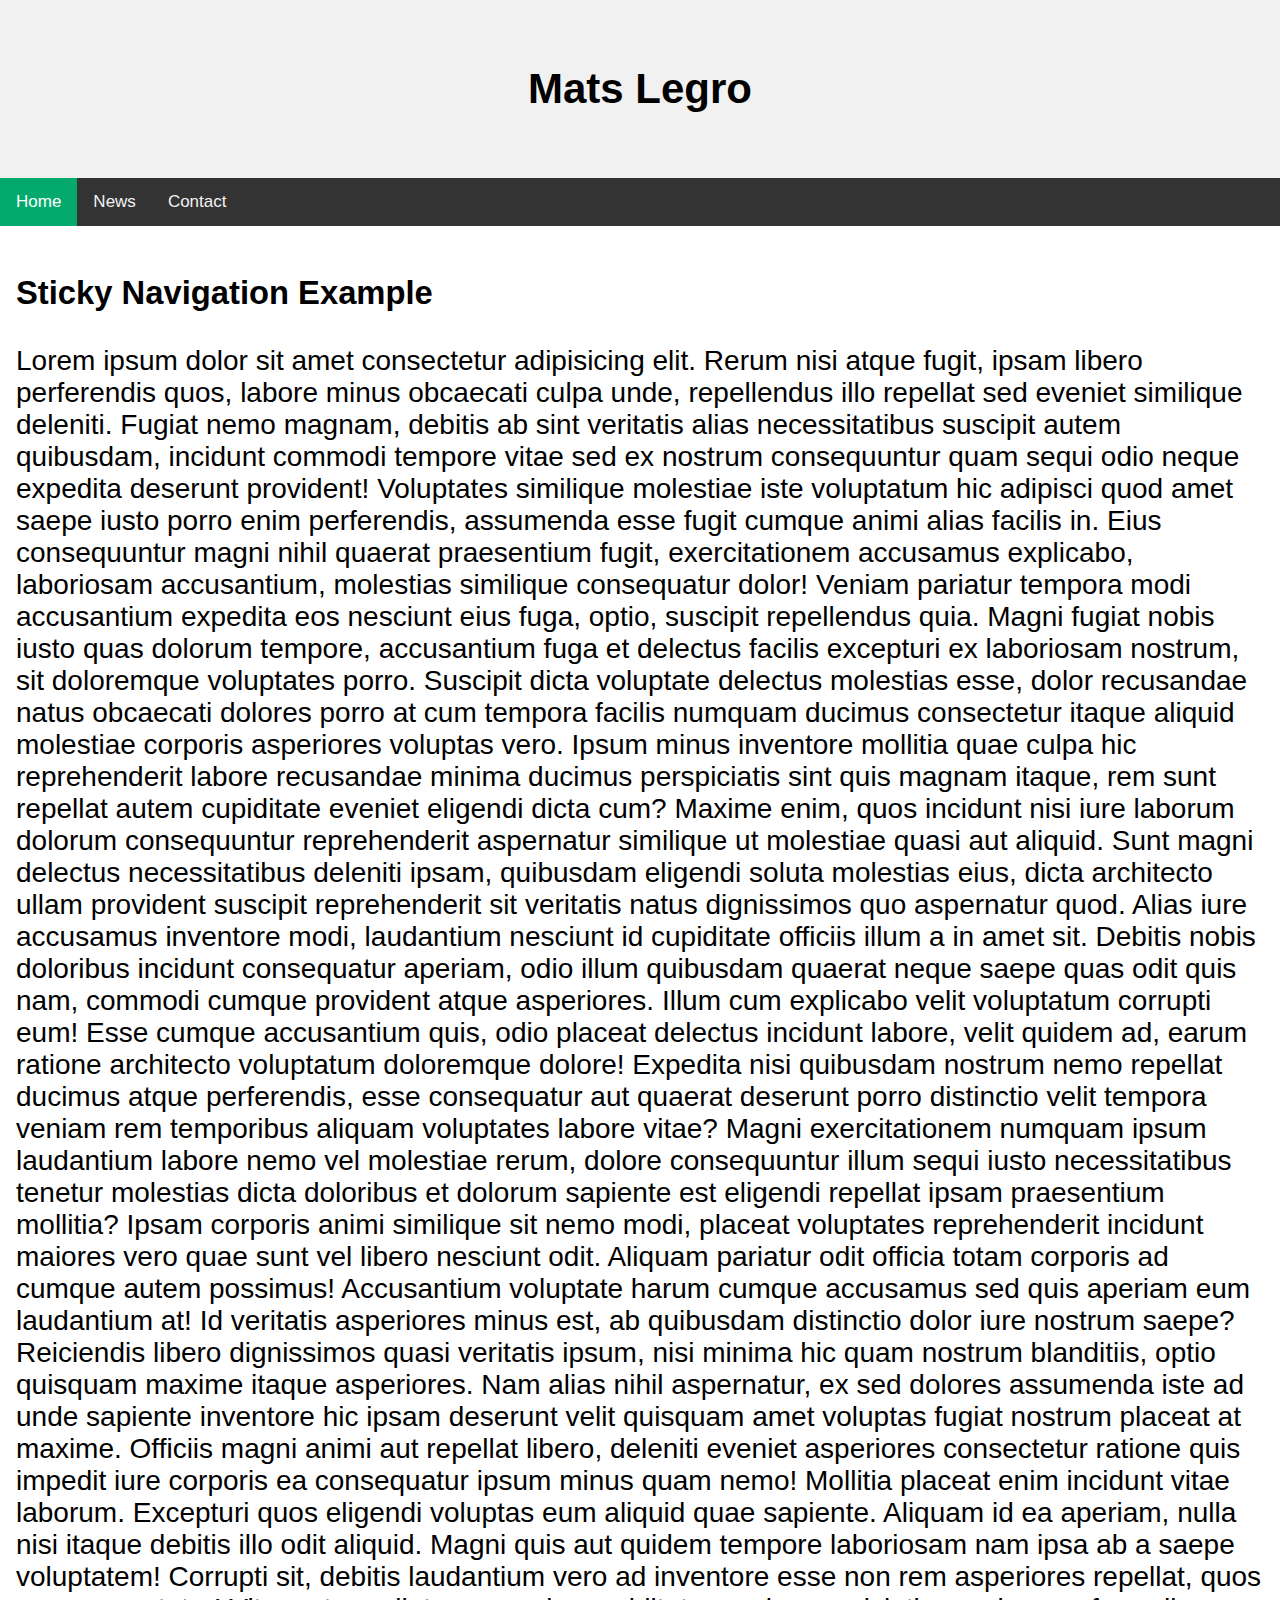
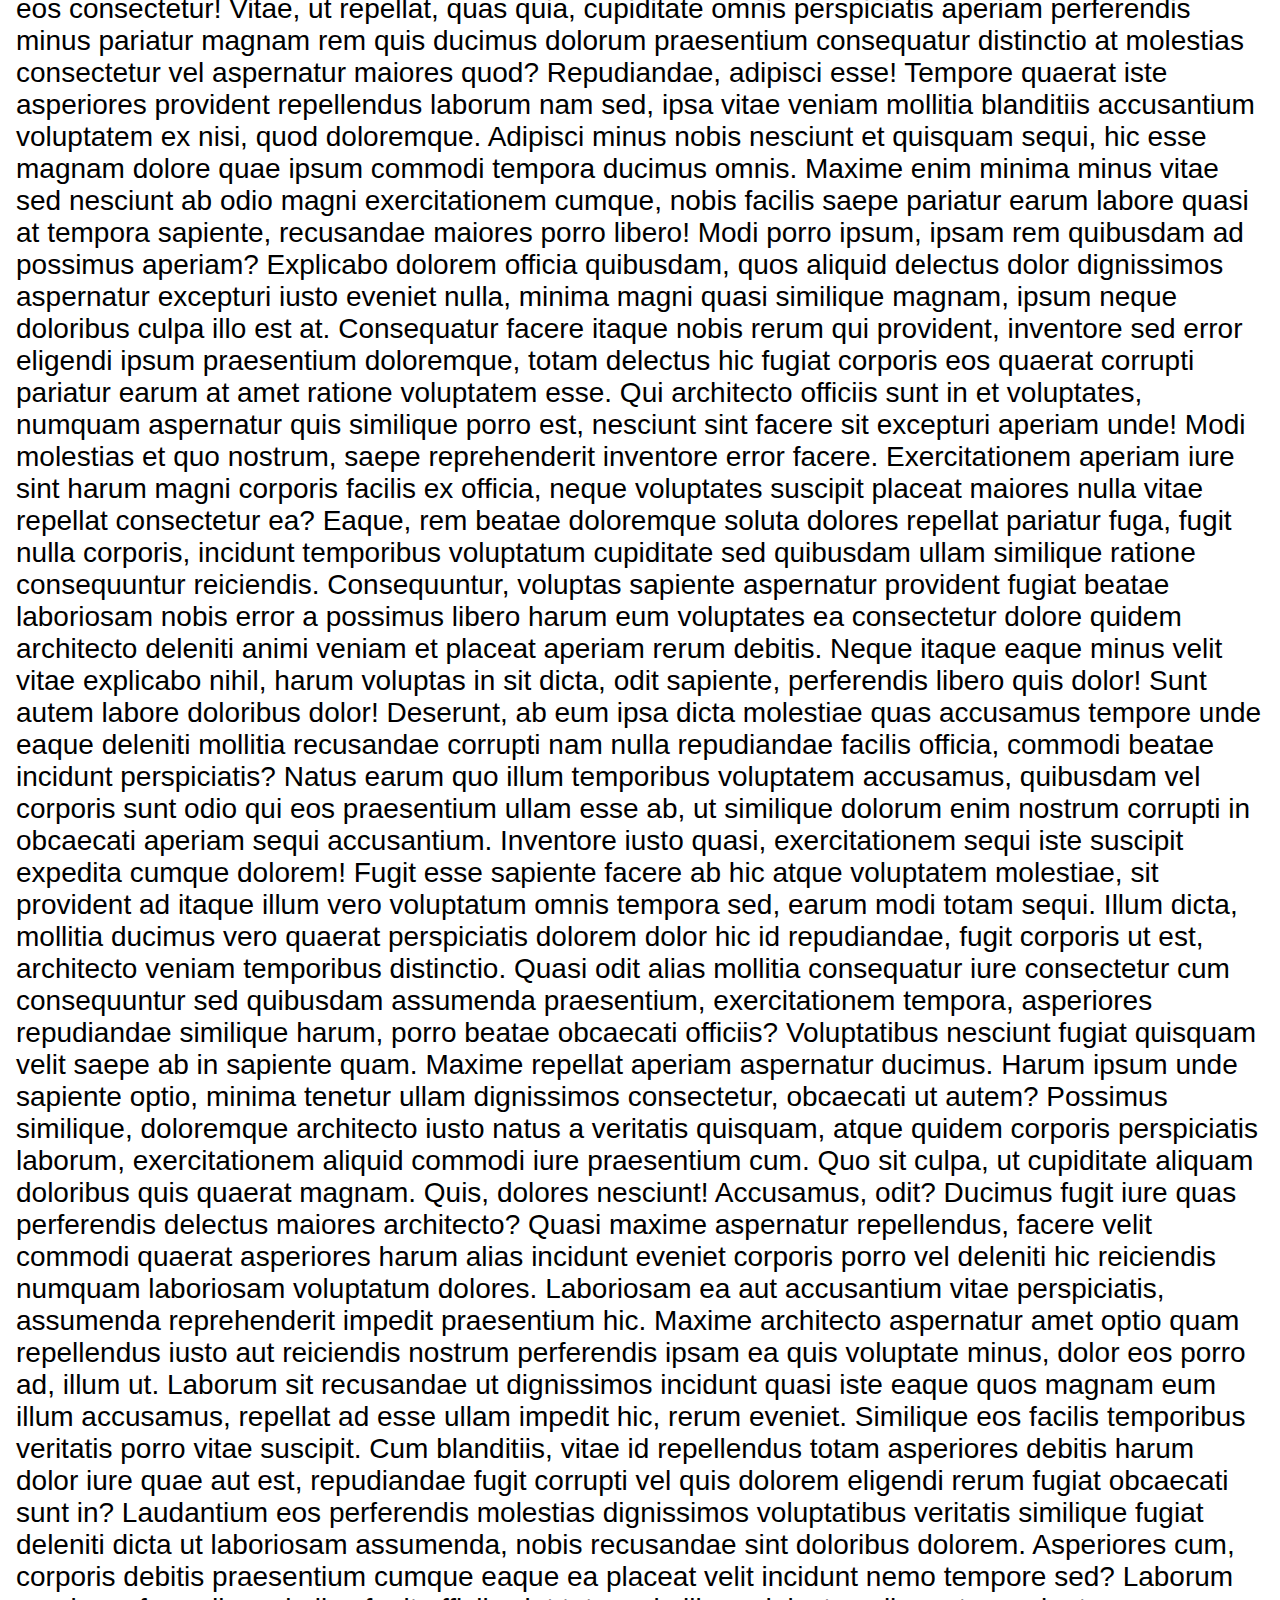
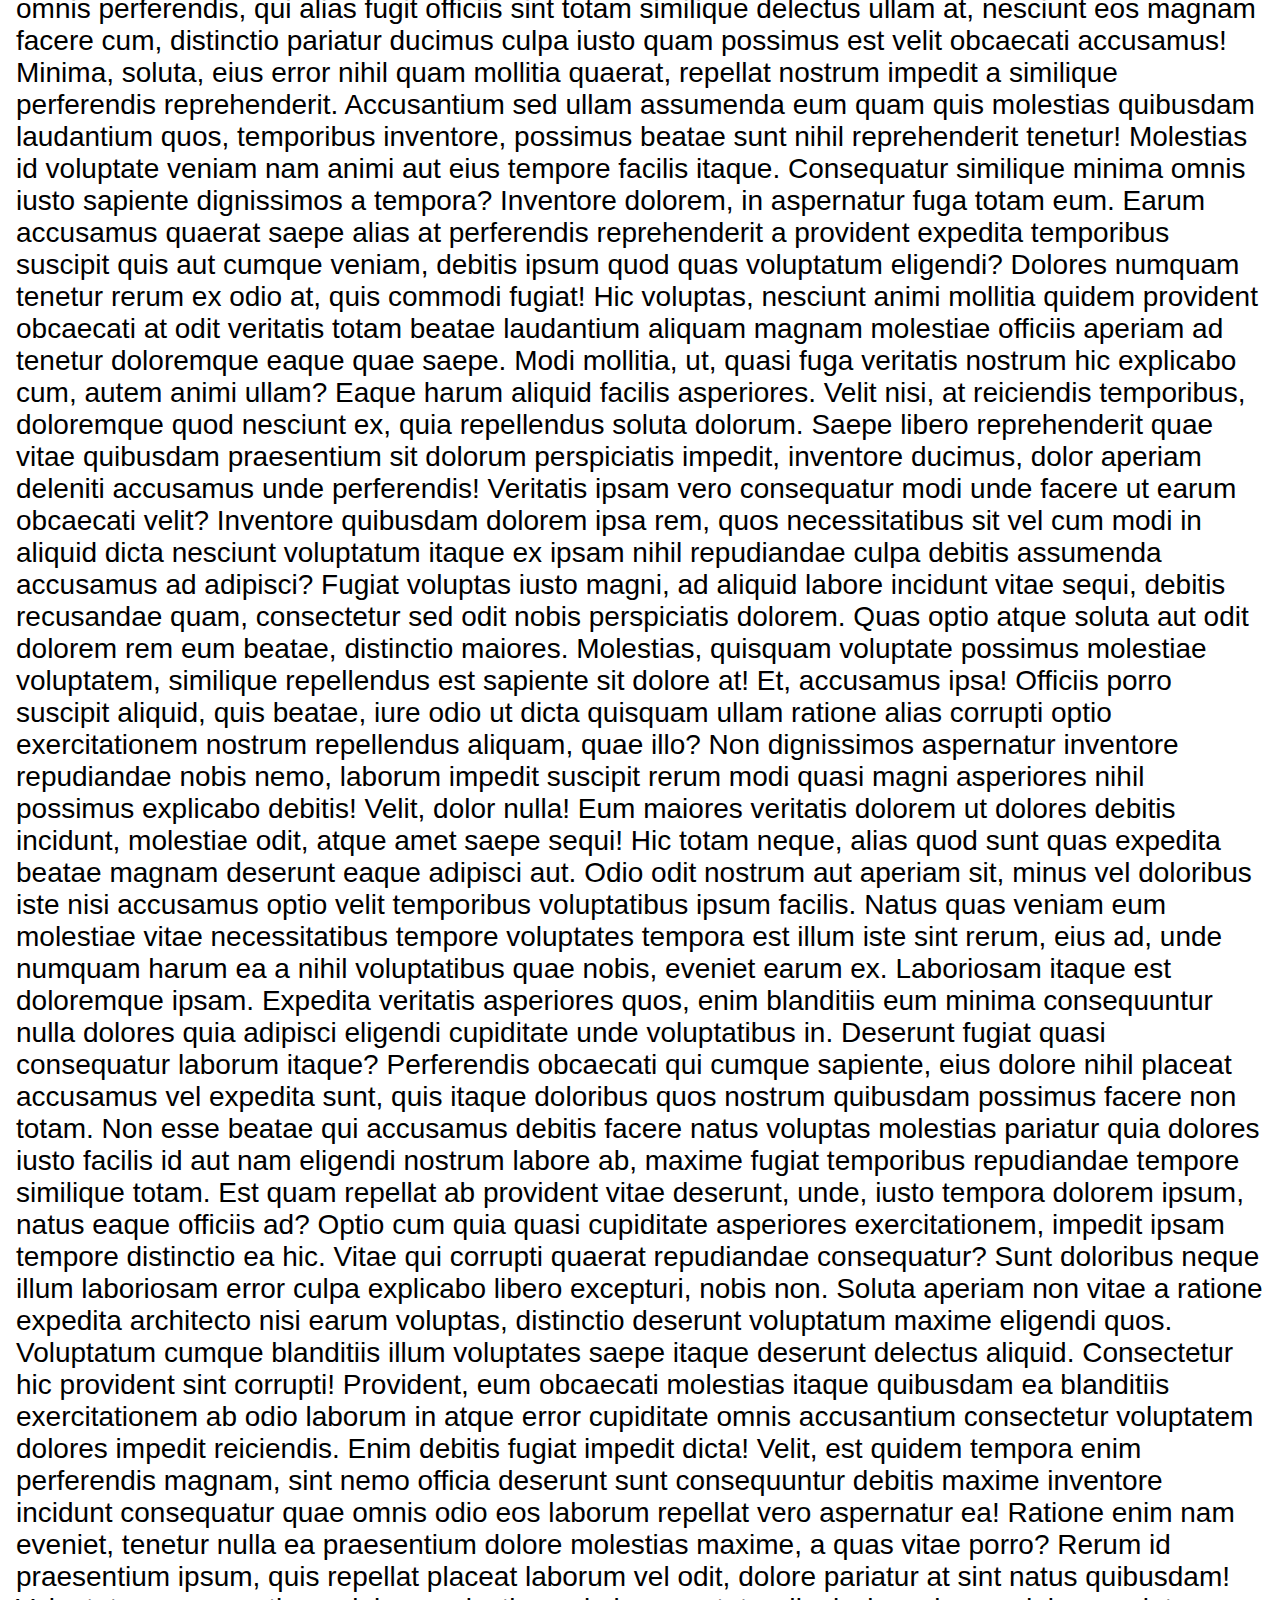
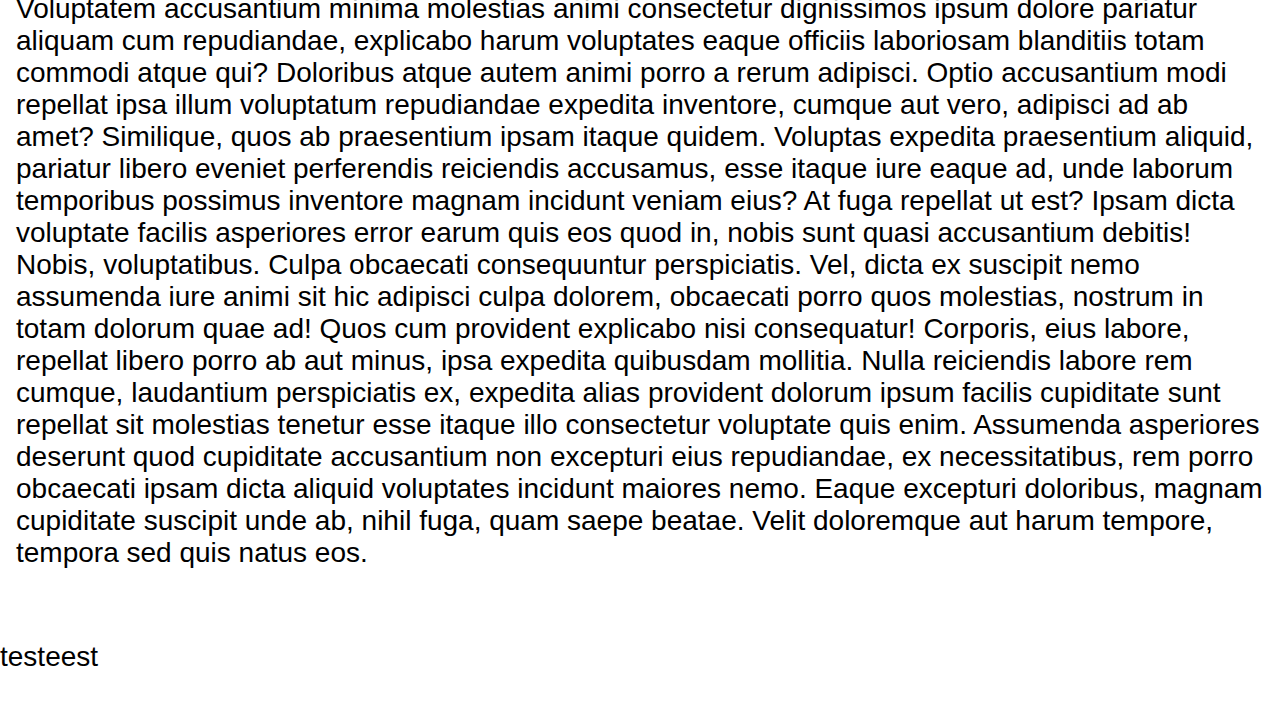
==== jsscript.html @ ac6207a8 "Add files via upload" ====
<!DOCTYPE html>
<html>
<head>
<meta name="viewport" content="width=device-width, initial-scale=1">
<style>
body{
  background-image: url(index1.jpg);
}
body {
  margin: 0;
  font-size: 28px;
  font-family: Arial, Helvetica, sans-serif;
}

.header {
  background-color: #f1f1f1;
  padding: 30px;
  text-align: center;
}

#navbar {
  overflow: hidden;
  background-color: #333;
}

#navbar a {
  float: left;
  display: block;
  color: #f2f2f2;
  text-align: center;
  padding: 14px 16px;
  text-decoration: none;
  font-size: 17px;
}

#navbar a:hover {
  background-color: #ddd;
  color: black;
}

#navbar a.active {
  background-color: #04AA6D;
  color: white;
}

.content {
  padding: 16px;
}

.sticky {
  position: fixed;
  top: 0;
  width: 100%;
}

.sticky + .content {
  padding-top: 60px;
}
</style>
</head>
<body>
<div class="header">
  <h2>Mats Legro</h2>
</div>

<div id="navbar">
  <a class="active" href="#home">Home</a>
  <a href="#news">News</a>
  <a href="#contact">Contact</a>
</div>


<div class="content">
  <h3>Sticky Navigation Example</h3>
  <p>Lorem ipsum dolor sit amet consectetur adipisicing elit. Rerum nisi atque fugit, ipsam libero perferendis quos, labore minus obcaecati culpa unde, repellendus illo repellat sed eveniet similique deleniti. Fugiat nemo magnam, debitis ab sint veritatis alias necessitatibus suscipit autem quibusdam, incidunt commodi tempore vitae sed ex nostrum consequuntur quam sequi odio neque expedita deserunt provident! Voluptates similique molestiae iste voluptatum hic adipisci quod amet saepe iusto porro enim perferendis, assumenda esse fugit cumque animi alias facilis in. Eius consequuntur magni nihil quaerat praesentium fugit, exercitationem accusamus explicabo, laboriosam accusantium, molestias similique consequatur dolor! Veniam pariatur tempora modi accusantium expedita eos nesciunt eius fuga, optio, suscipit repellendus quia. Magni fugiat nobis iusto quas dolorum tempore, accusantium fuga et delectus facilis excepturi ex laboriosam nostrum, sit doloremque voluptates porro. Suscipit dicta voluptate delectus molestias esse, dolor recusandae natus obcaecati dolores porro at cum tempora facilis numquam ducimus consectetur itaque aliquid molestiae corporis asperiores voluptas vero. Ipsum minus inventore mollitia quae culpa hic reprehenderit labore recusandae minima ducimus perspiciatis sint quis magnam itaque, rem sunt repellat autem cupiditate eveniet eligendi dicta cum? Maxime enim, quos incidunt nisi iure laborum dolorum consequuntur reprehenderit aspernatur similique ut molestiae quasi aut aliquid. Sunt magni delectus necessitatibus deleniti ipsam, quibusdam eligendi soluta molestias eius, dicta architecto ullam provident suscipit reprehenderit sit veritatis natus dignissimos quo aspernatur quod. Alias iure accusamus inventore modi, laudantium nesciunt id cupiditate officiis illum a in amet sit. Debitis nobis doloribus incidunt consequatur aperiam, odio illum quibusdam quaerat neque saepe quas odit quis nam, commodi cumque provident atque asperiores. Illum cum explicabo velit voluptatum corrupti eum! Esse cumque accusantium quis, odio placeat delectus incidunt labore, velit quidem ad, earum ratione architecto voluptatum doloremque dolore! Expedita nisi quibusdam nostrum nemo repellat ducimus atque perferendis, esse consequatur aut quaerat deserunt porro distinctio velit tempora veniam rem temporibus aliquam voluptates labore vitae? Magni exercitationem numquam ipsum laudantium labore nemo vel molestiae rerum, dolore consequuntur illum sequi iusto necessitatibus tenetur molestias dicta doloribus et dolorum sapiente est eligendi repellat ipsam praesentium mollitia? Ipsam corporis animi similique sit nemo modi, placeat voluptates reprehenderit incidunt maiores vero quae sunt vel libero nesciunt odit. Aliquam pariatur odit officia totam corporis ad cumque autem possimus! Accusantium voluptate harum cumque accusamus sed quis aperiam eum laudantium at! Id veritatis asperiores minus est, ab quibusdam distinctio dolor iure nostrum saepe? Reiciendis libero dignissimos quasi veritatis ipsum, nisi minima hic quam nostrum blanditiis, optio quisquam maxime itaque asperiores. Nam alias nihil aspernatur, ex sed dolores assumenda iste ad unde sapiente inventore hic ipsam deserunt velit quisquam amet voluptas fugiat nostrum placeat at maxime. Officiis magni animi aut repellat libero, deleniti eveniet asperiores consectetur ratione quis impedit iure corporis ea consequatur ipsum minus quam nemo! Mollitia placeat enim incidunt vitae laborum. Excepturi quos eligendi voluptas eum aliquid quae sapiente. Aliquam id ea aperiam, nulla nisi itaque debitis illo odit aliquid. Magni quis aut quidem tempore laboriosam nam ipsa ab a saepe voluptatem! Corrupti sit, debitis laudantium vero ad inventore esse non rem asperiores repellat, quos eos consectetur! Vitae, ut repellat, quas quia, cupiditate omnis perspiciatis aperiam perferendis minus pariatur magnam rem quis ducimus dolorum praesentium consequatur distinctio at molestias consectetur vel aspernatur maiores quod? Repudiandae, adipisci esse! Tempore quaerat iste asperiores provident repellendus laborum nam sed, ipsa vitae veniam mollitia blanditiis accusantium voluptatem ex nisi, quod doloremque. Adipisci minus nobis nesciunt et quisquam sequi, hic esse magnam dolore quae ipsum commodi tempora ducimus omnis. Maxime enim minima minus vitae sed nesciunt ab odio magni exercitationem cumque, nobis facilis saepe pariatur earum labore quasi at tempora sapiente, recusandae maiores porro libero! Modi porro ipsum, ipsam rem quibusdam ad possimus aperiam? Explicabo dolorem officia quibusdam, quos aliquid delectus dolor dignissimos aspernatur excepturi iusto eveniet nulla, minima magni quasi similique magnam, ipsum neque doloribus culpa illo est at. Consequatur facere itaque nobis rerum qui provident, inventore sed error eligendi ipsum praesentium doloremque, totam delectus hic fugiat corporis eos quaerat corrupti pariatur earum at amet ratione voluptatem esse. Qui architecto officiis sunt in et voluptates, numquam aspernatur quis similique porro est, nesciunt sint facere sit excepturi aperiam unde! Modi molestias et quo nostrum, saepe reprehenderit inventore error facere. Exercitationem aperiam iure sint harum magni corporis facilis ex officia, neque voluptates suscipit placeat maiores nulla vitae repellat consectetur ea? Eaque, rem beatae doloremque soluta dolores repellat pariatur fuga, fugit nulla corporis, incidunt temporibus voluptatum cupiditate sed quibusdam ullam similique ratione consequuntur reiciendis. Consequuntur, voluptas sapiente aspernatur provident fugiat beatae laboriosam nobis error a possimus libero harum eum voluptates ea consectetur dolore quidem architecto deleniti animi veniam et placeat aperiam rerum debitis. Neque itaque eaque minus velit vitae explicabo nihil, harum voluptas in sit dicta, odit sapiente, perferendis libero quis dolor! Sunt autem labore doloribus dolor! Deserunt, ab eum ipsa dicta molestiae quas accusamus tempore unde eaque deleniti mollitia recusandae corrupti nam nulla repudiandae facilis officia, commodi beatae incidunt perspiciatis? Natus earum quo illum temporibus voluptatem accusamus, quibusdam vel corporis sunt odio qui eos praesentium ullam esse ab, ut similique dolorum enim nostrum corrupti in obcaecati aperiam sequi accusantium. Inventore iusto quasi, exercitationem sequi iste suscipit expedita cumque dolorem! Fugit esse sapiente facere ab hic atque voluptatem molestiae, sit provident ad itaque illum vero voluptatum omnis tempora sed, earum modi totam sequi. Illum dicta, mollitia ducimus vero quaerat perspiciatis dolorem dolor hic id repudiandae, fugit corporis ut est, architecto veniam temporibus distinctio. Quasi odit alias mollitia consequatur iure consectetur cum consequuntur sed quibusdam assumenda praesentium, exercitationem tempora, asperiores repudiandae similique harum, porro beatae obcaecati officiis? Voluptatibus nesciunt fugiat quisquam velit saepe ab in sapiente quam. Maxime repellat aperiam aspernatur ducimus. Harum ipsum unde sapiente optio, minima tenetur ullam dignissimos consectetur, obcaecati ut autem? Possimus similique, doloremque architecto iusto natus a veritatis quisquam, atque quidem corporis perspiciatis laborum, exercitationem aliquid commodi iure praesentium cum. Quo sit culpa, ut cupiditate aliquam doloribus quis quaerat magnam. Quis, dolores nesciunt! Accusamus, odit? Ducimus fugit iure quas perferendis delectus maiores architecto? Quasi maxime aspernatur repellendus, facere velit commodi quaerat asperiores harum alias incidunt eveniet corporis porro vel deleniti hic reiciendis numquam laboriosam voluptatum dolores. Laboriosam ea aut accusantium vitae perspiciatis, assumenda reprehenderit impedit praesentium hic. Maxime architecto aspernatur amet optio quam repellendus iusto aut reiciendis nostrum perferendis ipsam ea quis voluptate minus, dolor eos porro ad, illum ut. Laborum sit recusandae ut dignissimos incidunt quasi iste eaque quos magnam eum illum accusamus, repellat ad esse ullam impedit hic, rerum eveniet. Similique eos facilis temporibus veritatis porro vitae suscipit. Cum blanditiis, vitae id repellendus totam asperiores debitis harum dolor iure quae aut est, repudiandae fugit corrupti vel quis dolorem eligendi rerum fugiat obcaecati sunt in? Laudantium eos perferendis molestias dignissimos voluptatibus veritatis similique fugiat deleniti dicta ut laboriosam assumenda, nobis recusandae sint doloribus dolorem. Asperiores cum, corporis debitis praesentium cumque eaque ea placeat velit incidunt nemo tempore sed? Laborum omnis perferendis, qui alias fugit officiis sint totam similique delectus ullam at, nesciunt eos magnam facere cum, distinctio pariatur ducimus culpa iusto quam possimus est velit obcaecati accusamus! Minima, soluta, eius error nihil quam mollitia quaerat, repellat nostrum impedit a similique perferendis reprehenderit. Accusantium sed ullam assumenda eum quam quis molestias quibusdam laudantium quos, temporibus inventore, possimus beatae sunt nihil reprehenderit tenetur! Molestias id voluptate veniam nam animi aut eius tempore facilis itaque. Consequatur similique minima omnis iusto sapiente dignissimos a tempora? Inventore dolorem, in aspernatur fuga totam eum. Earum accusamus quaerat saepe alias at perferendis reprehenderit a provident expedita temporibus suscipit quis aut cumque veniam, debitis ipsum quod quas voluptatum eligendi? Dolores numquam tenetur rerum ex odio at, quis commodi fugiat! Hic voluptas, nesciunt animi mollitia quidem provident obcaecati at odit veritatis totam beatae laudantium aliquam magnam molestiae officiis aperiam ad tenetur doloremque eaque quae saepe. Modi mollitia, ut, quasi fuga veritatis nostrum hic explicabo cum, autem animi ullam? Eaque harum aliquid facilis asperiores. Velit nisi, at reiciendis temporibus, doloremque quod nesciunt ex, quia repellendus soluta dolorum. Saepe libero reprehenderit quae vitae quibusdam praesentium sit dolorum perspiciatis impedit, inventore ducimus, dolor aperiam deleniti accusamus unde perferendis! Veritatis ipsam vero consequatur modi unde facere ut earum obcaecati velit? Inventore quibusdam dolorem ipsa rem, quos necessitatibus sit vel cum modi in aliquid dicta nesciunt voluptatum itaque ex ipsam nihil repudiandae culpa debitis assumenda accusamus ad adipisci? Fugiat voluptas iusto magni, ad aliquid labore incidunt vitae sequi, debitis recusandae quam, consectetur sed odit nobis perspiciatis dolorem. Quas optio atque soluta aut odit dolorem rem eum beatae, distinctio maiores. Molestias, quisquam voluptate possimus molestiae voluptatem, similique repellendus est sapiente sit dolore at! Et, accusamus ipsa! Officiis porro suscipit aliquid, quis beatae, iure odio ut dicta quisquam ullam ratione alias corrupti optio exercitationem nostrum repellendus aliquam, quae illo? Non dignissimos aspernatur inventore repudiandae nobis nemo, laborum impedit suscipit rerum modi quasi magni asperiores nihil possimus explicabo debitis! Velit, dolor nulla! Eum maiores veritatis dolorem ut dolores debitis incidunt, molestiae odit, atque amet saepe sequi! Hic totam neque, alias quod sunt quas expedita beatae magnam deserunt eaque adipisci aut. Odio odit nostrum aut aperiam sit, minus vel doloribus iste nisi accusamus optio velit temporibus voluptatibus ipsum facilis. Natus quas veniam eum molestiae vitae necessitatibus tempore voluptates tempora est illum iste sint rerum, eius ad, unde numquam harum ea a nihil voluptatibus quae nobis, eveniet earum ex. Laboriosam itaque est doloremque ipsam. Expedita veritatis asperiores quos, enim blanditiis eum minima consequuntur nulla dolores quia adipisci eligendi cupiditate unde voluptatibus in. Deserunt fugiat quasi consequatur laborum itaque? Perferendis obcaecati qui cumque sapiente, eius dolore nihil placeat accusamus vel expedita sunt, quis itaque doloribus quos nostrum quibusdam possimus facere non totam. Non esse beatae qui accusamus debitis facere natus voluptas molestias pariatur quia dolores iusto facilis id aut nam eligendi nostrum labore ab, maxime fugiat temporibus repudiandae tempore similique totam. Est quam repellat ab provident vitae deserunt, unde, iusto tempora dolorem ipsum, natus eaque officiis ad? Optio cum quia quasi cupiditate asperiores exercitationem, impedit ipsam tempore distinctio ea hic. Vitae qui corrupti quaerat repudiandae consequatur? Sunt doloribus neque illum laboriosam error culpa explicabo libero excepturi, nobis non. Soluta aperiam non vitae a ratione expedita architecto nisi earum voluptas, distinctio deserunt voluptatum maxime eligendi quos. Voluptatum cumque blanditiis illum voluptates saepe itaque deserunt delectus aliquid. Consectetur hic provident sint corrupti! Provident, eum obcaecati molestias itaque quibusdam ea blanditiis exercitationem ab odio laborum in atque error cupiditate omnis accusantium consectetur voluptatem dolores impedit reiciendis. Enim debitis fugiat impedit dicta! Velit, est quidem tempora enim perferendis magnam, sint nemo officia deserunt sunt consequuntur debitis maxime inventore incidunt consequatur quae omnis odio eos laborum repellat vero aspernatur ea! Ratione enim nam eveniet, tenetur nulla ea praesentium dolore molestias maxime, a quas vitae porro? Rerum id praesentium ipsum, quis repellat placeat laborum vel odit, dolore pariatur at sint natus quibusdam! Voluptatem accusantium minima molestias animi consectetur dignissimos ipsum dolore pariatur aliquam cum repudiandae, explicabo harum voluptates eaque officiis laboriosam blanditiis totam commodi atque qui? Doloribus atque autem animi porro a rerum adipisci. Optio accusantium modi repellat ipsa illum voluptatum repudiandae expedita inventore, cumque aut vero, adipisci ad ab amet? Similique, quos ab praesentium ipsam itaque quidem. Voluptas expedita praesentium aliquid, pariatur libero eveniet perferendis reiciendis accusamus, esse itaque iure eaque ad, unde laborum temporibus possimus inventore magnam incidunt veniam eius? At fuga repellat ut est? Ipsam dicta voluptate facilis asperiores error earum quis eos quod in, nobis sunt quasi accusantium debitis! Nobis, voluptatibus. Culpa obcaecati consequuntur perspiciatis. Vel, dicta ex suscipit nemo assumenda iure animi sit hic adipisci culpa dolorem, obcaecati porro quos molestias, nostrum in totam dolorum quae ad! Quos cum provident explicabo nisi consequatur! Corporis, eius labore, repellat libero porro ab aut minus, ipsa expedita quibusdam mollitia. Nulla reiciendis labore rem cumque, laudantium perspiciatis ex, expedita alias provident dolorum ipsum facilis cupiditate sunt repellat sit molestias tenetur esse itaque illo consectetur voluptate quis enim. Assumenda asperiores deserunt quod cupiditate accusantium non excepturi eius repudiandae, ex necessitatibus, rem porro obcaecati ipsam dicta aliquid voluptates incidunt maiores nemo. Eaque excepturi doloribus, magnam cupiditate suscipit unde ab, nihil fuga, quam saepe beatae. Velit doloremque aut harum tempore, tempora sed quis natus eos.</p>
</div>

<div id="news">
  <p>testeest</p>
</div>

<script>
window.onscroll = function() {myFunction()};

var navbar = document.getElementById("navbar");
var sticky = navbar.offsetTop;

function myFunction() {
  if (window.pageYOffset >= sticky) {
    navbar.classList.add("sticky")
  } else {
    navbar.classList.remove("sticky");
  }
}
</script>

</body>
</html>
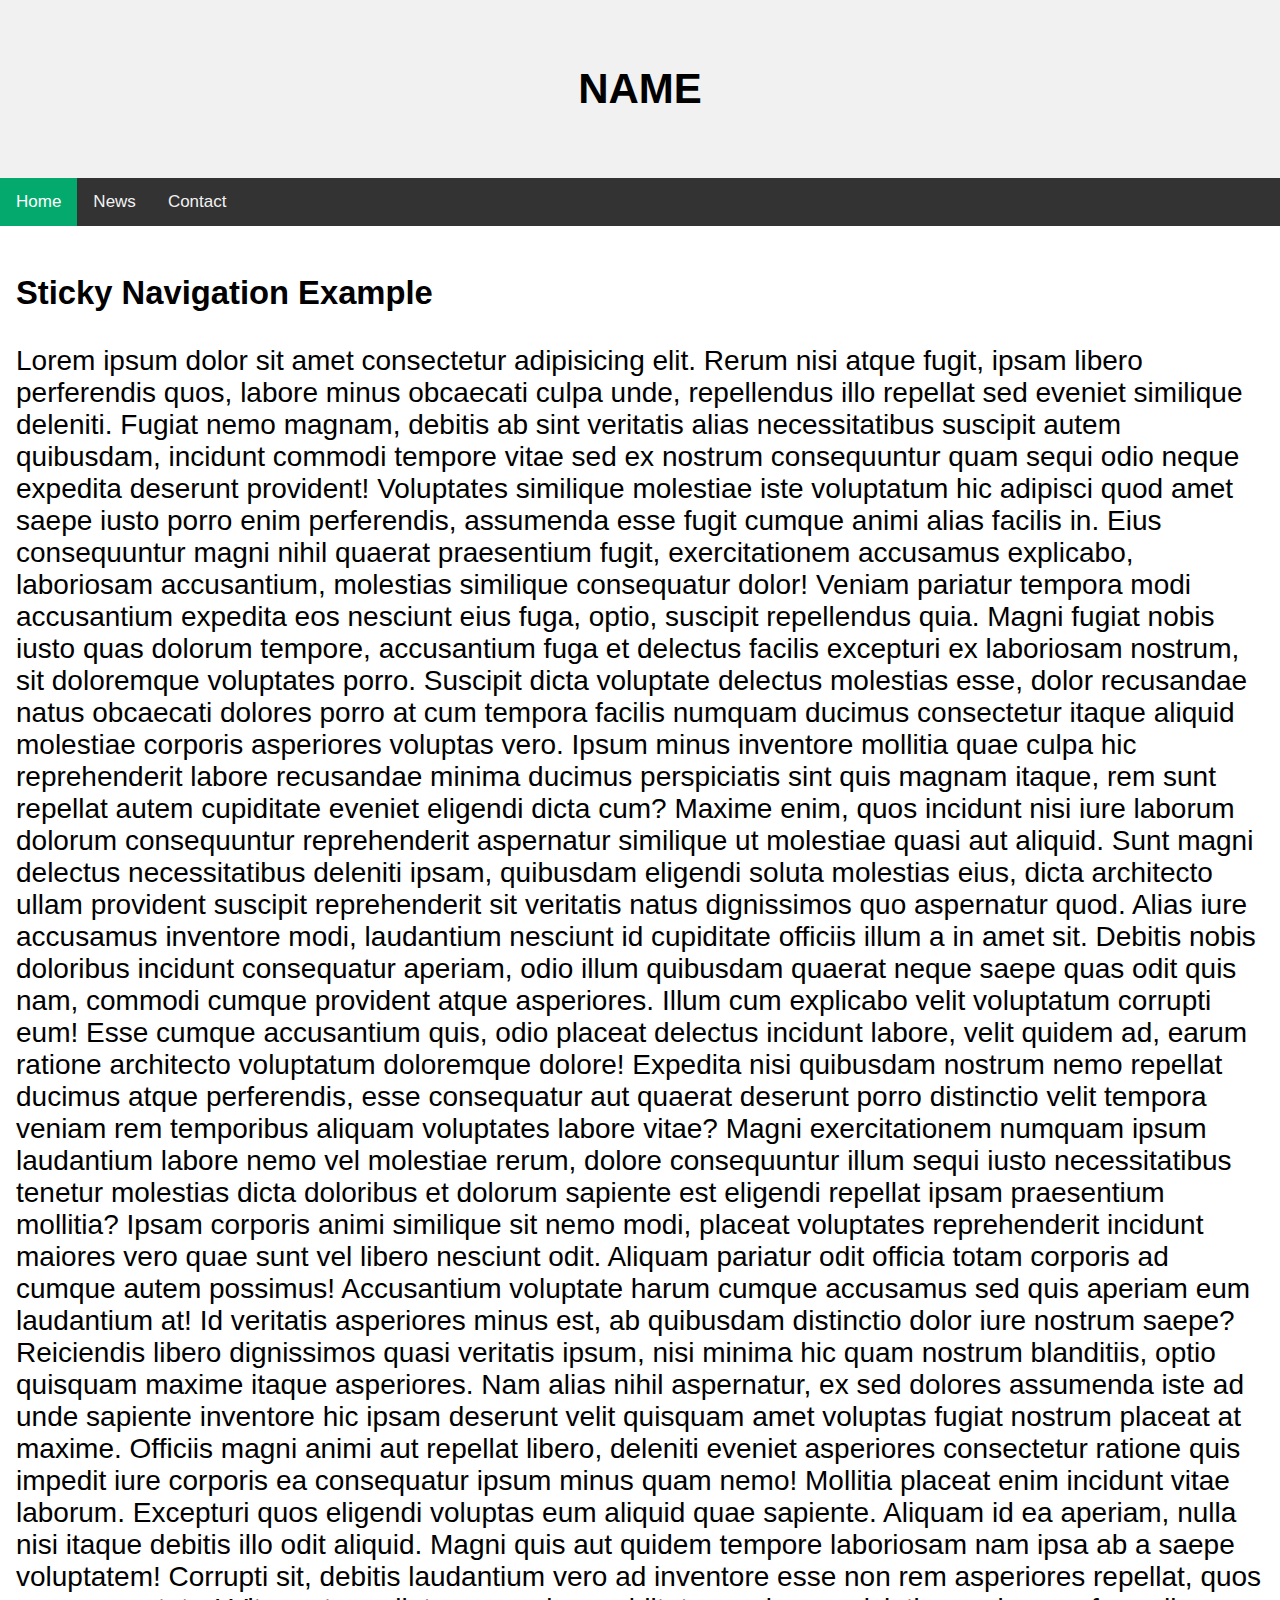
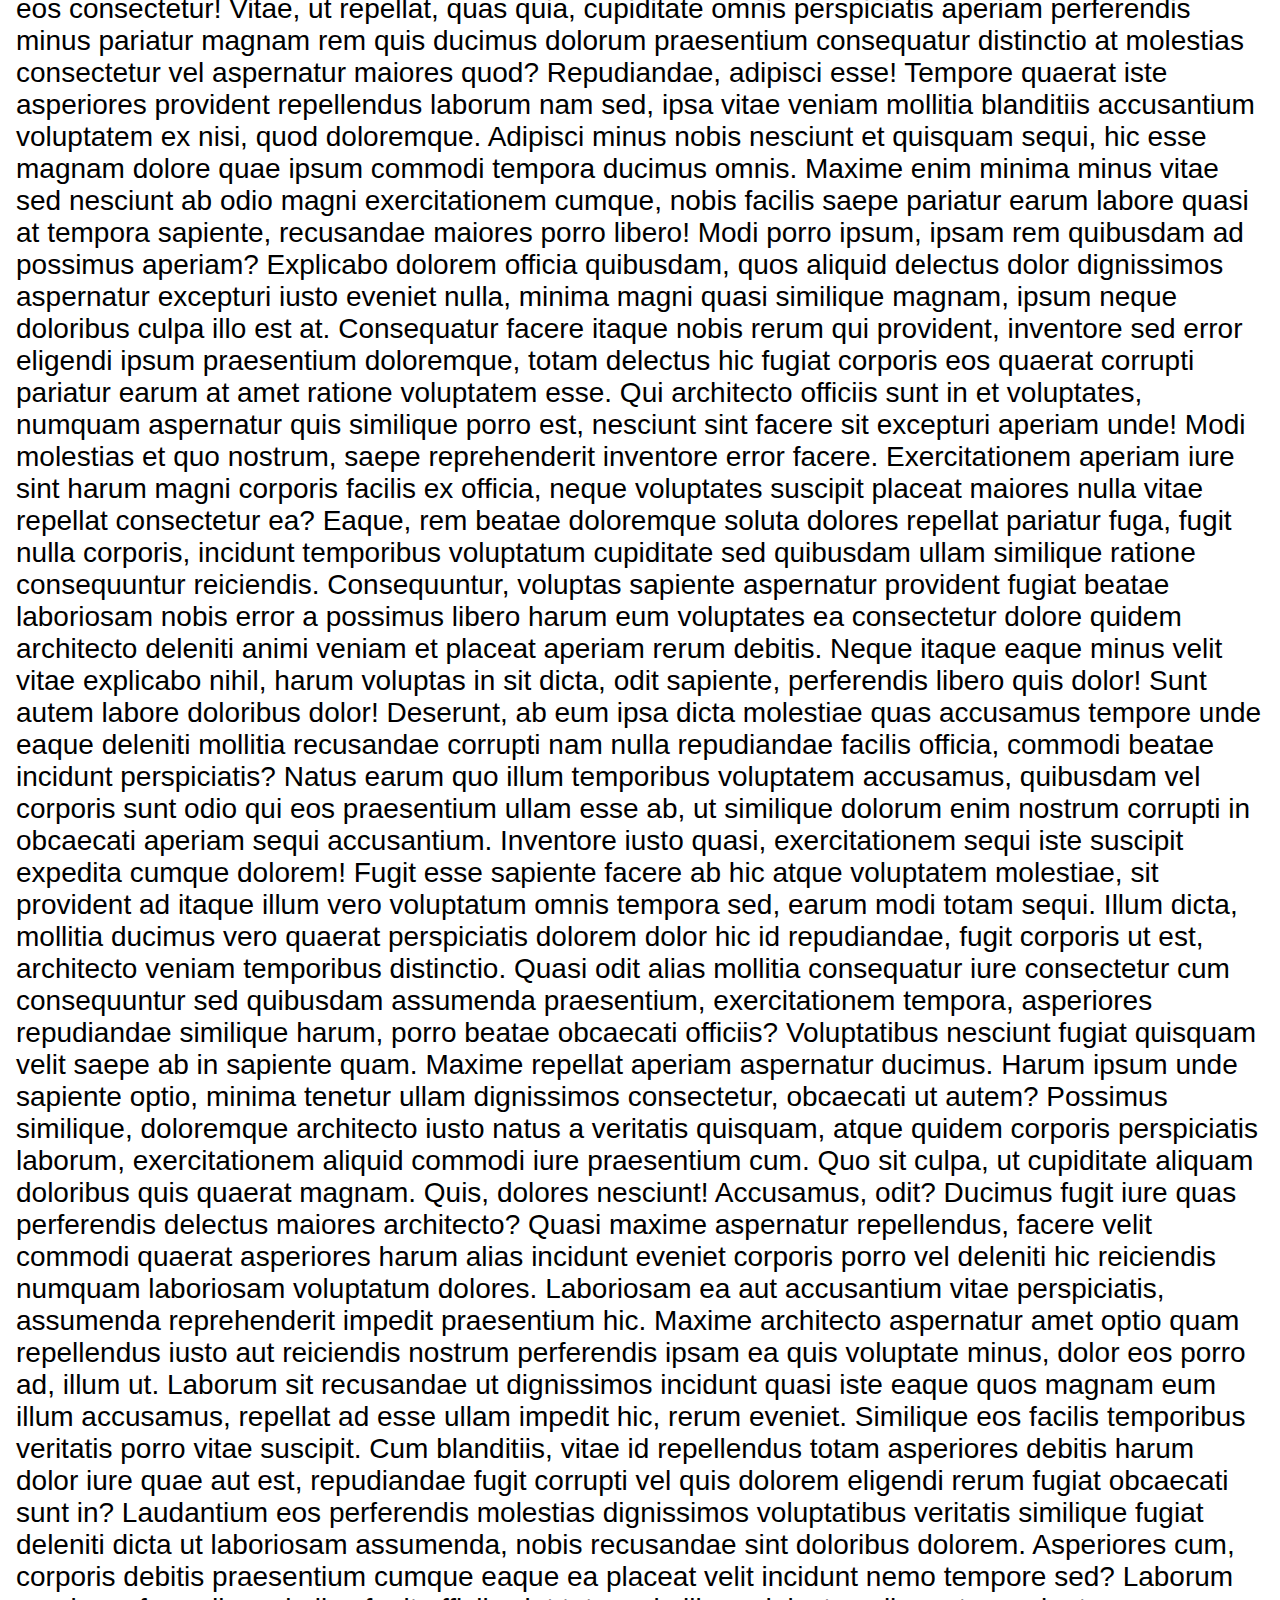
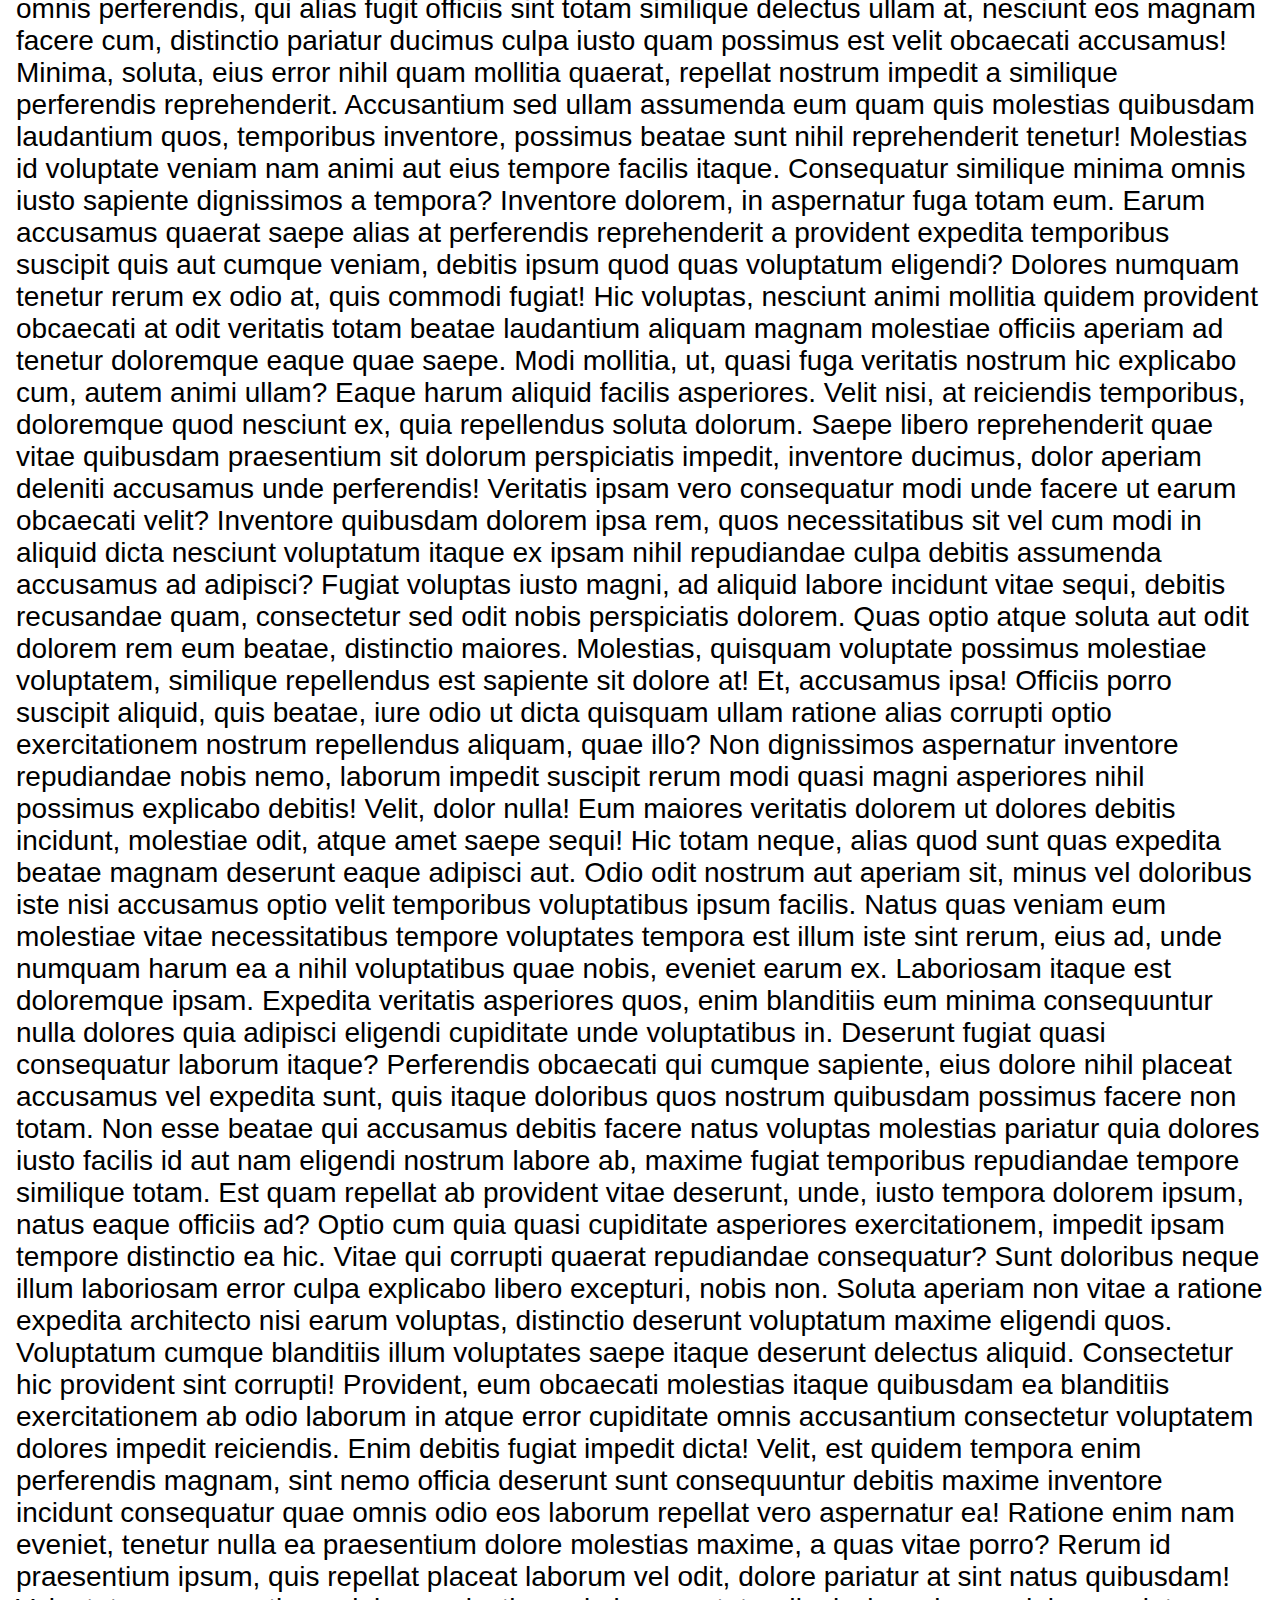
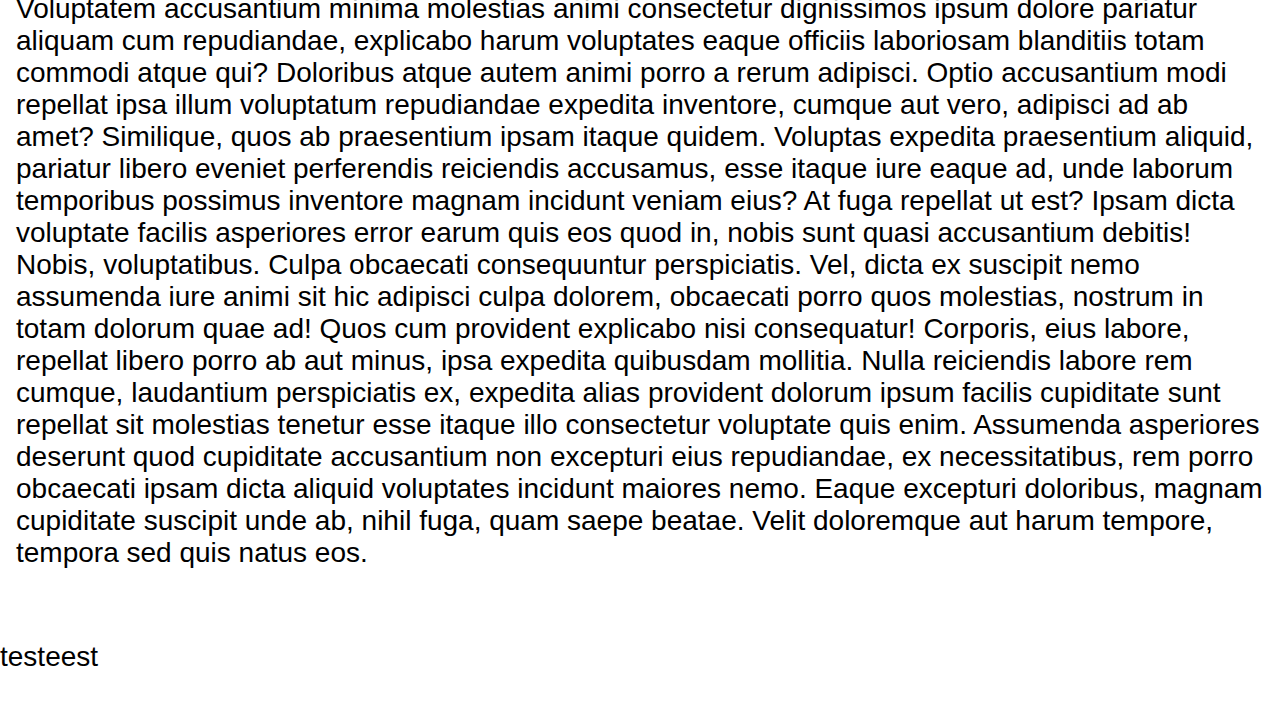
==== commit d322dbab: "Add files via upload" ====
--- a/jsscript.html
+++ b/jsscript.html
@@ -60,7 +60,7 @@
 </head>
 <body>
 <div class="header">
-  <h2>Mats Legro</h2>
+  <h2>NAME</h2>
 </div>
 
 <div id="navbar">
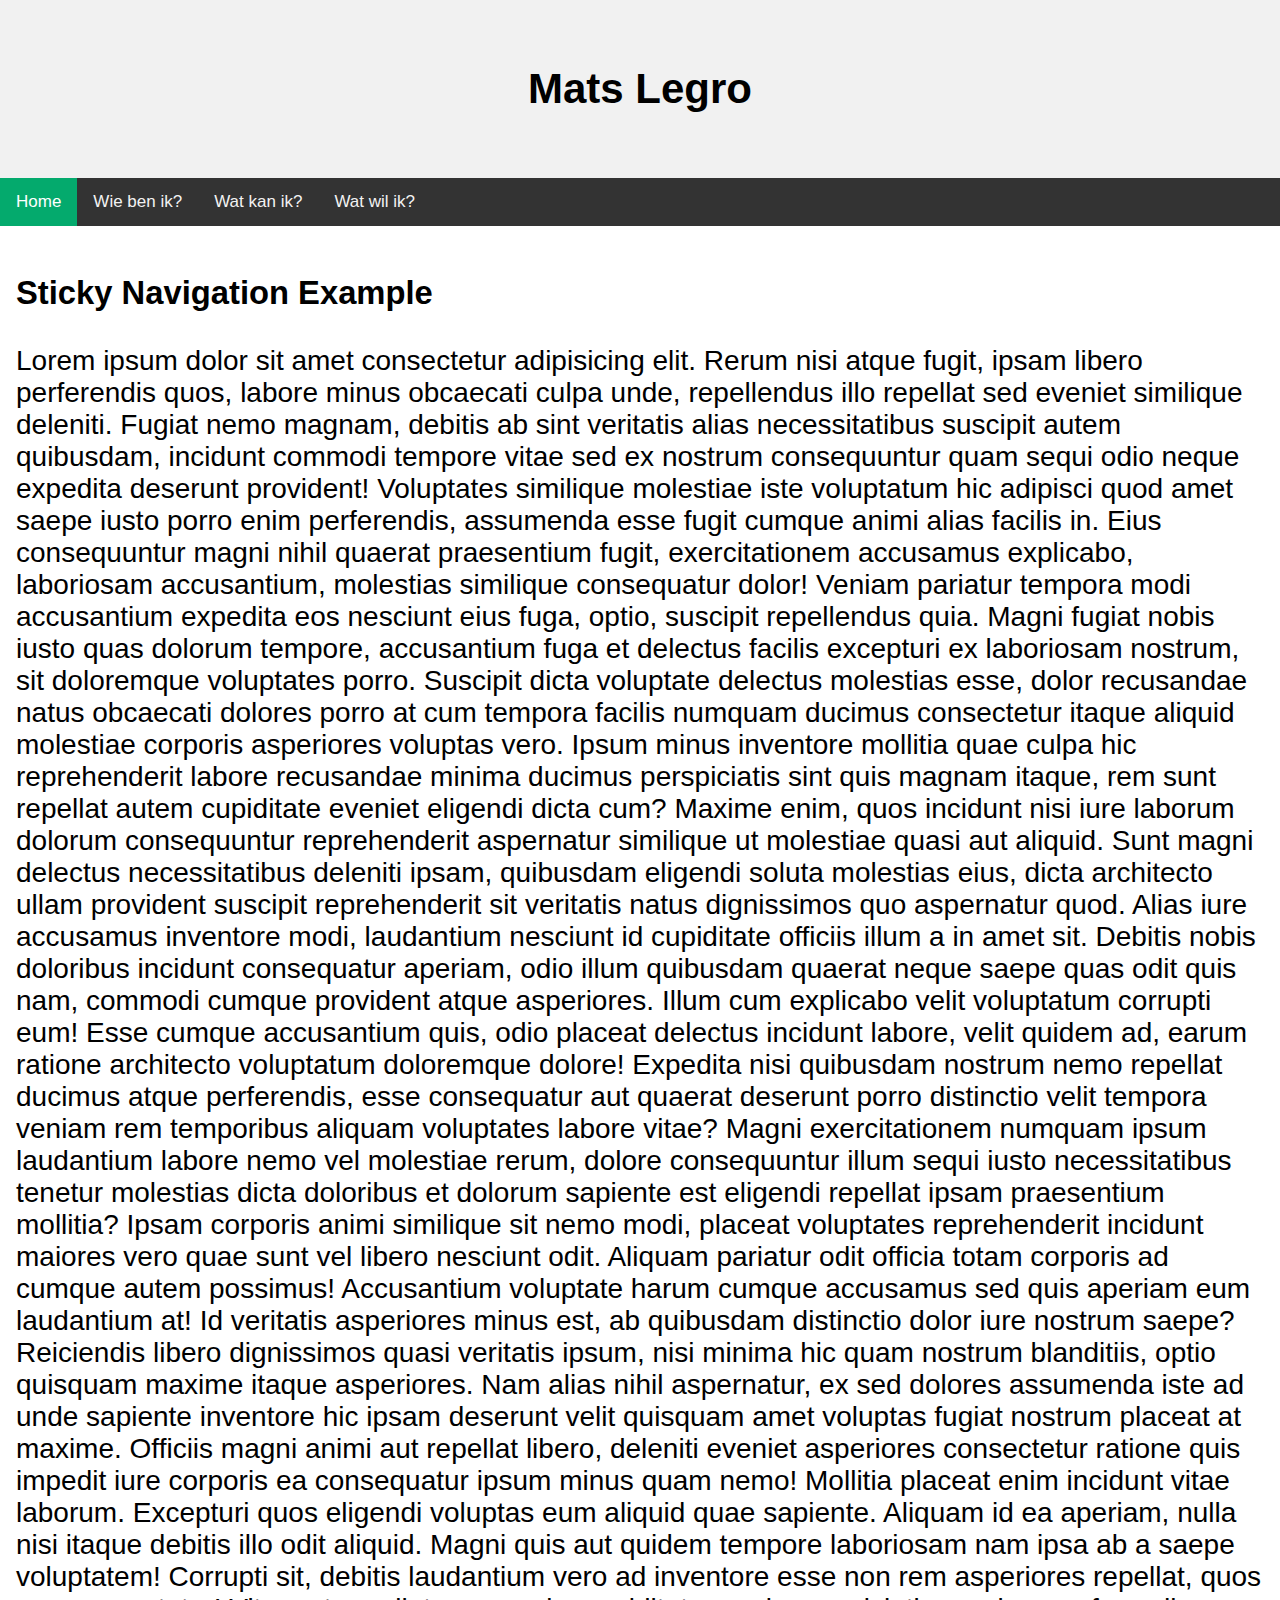
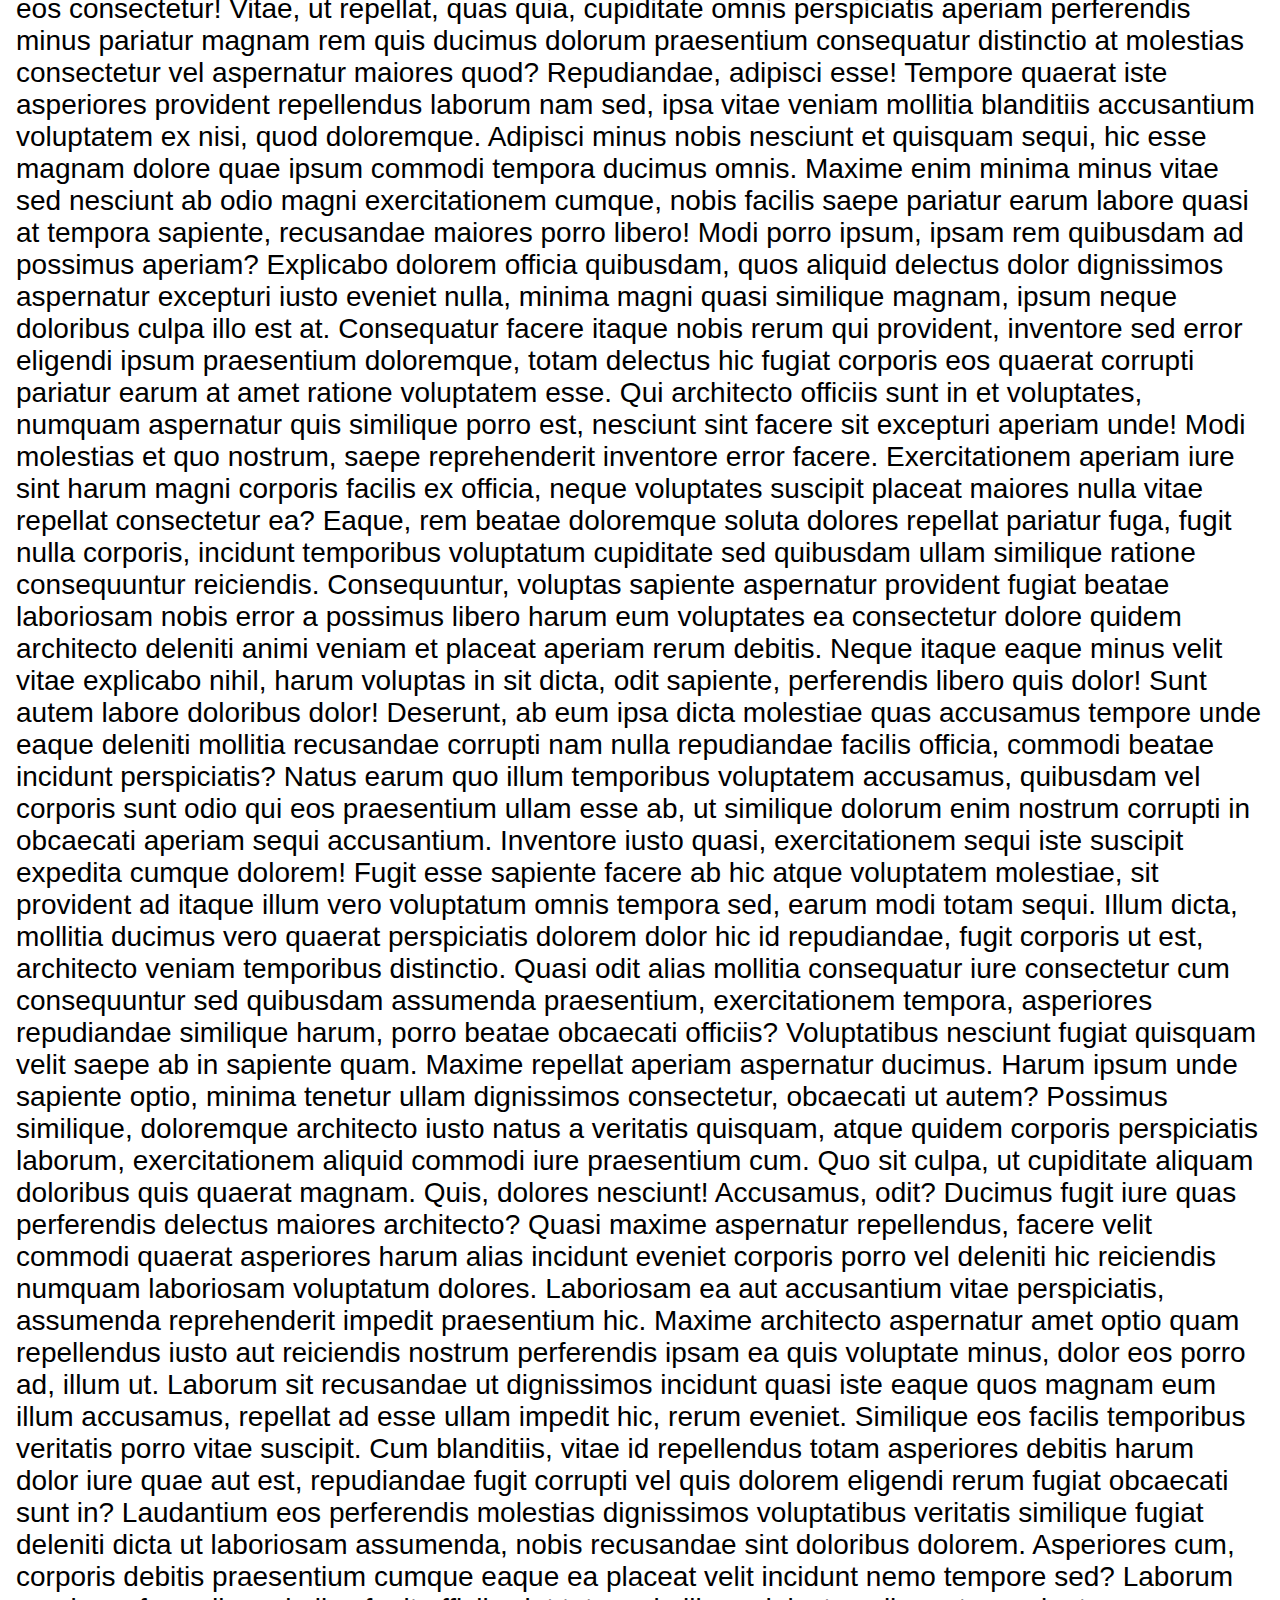
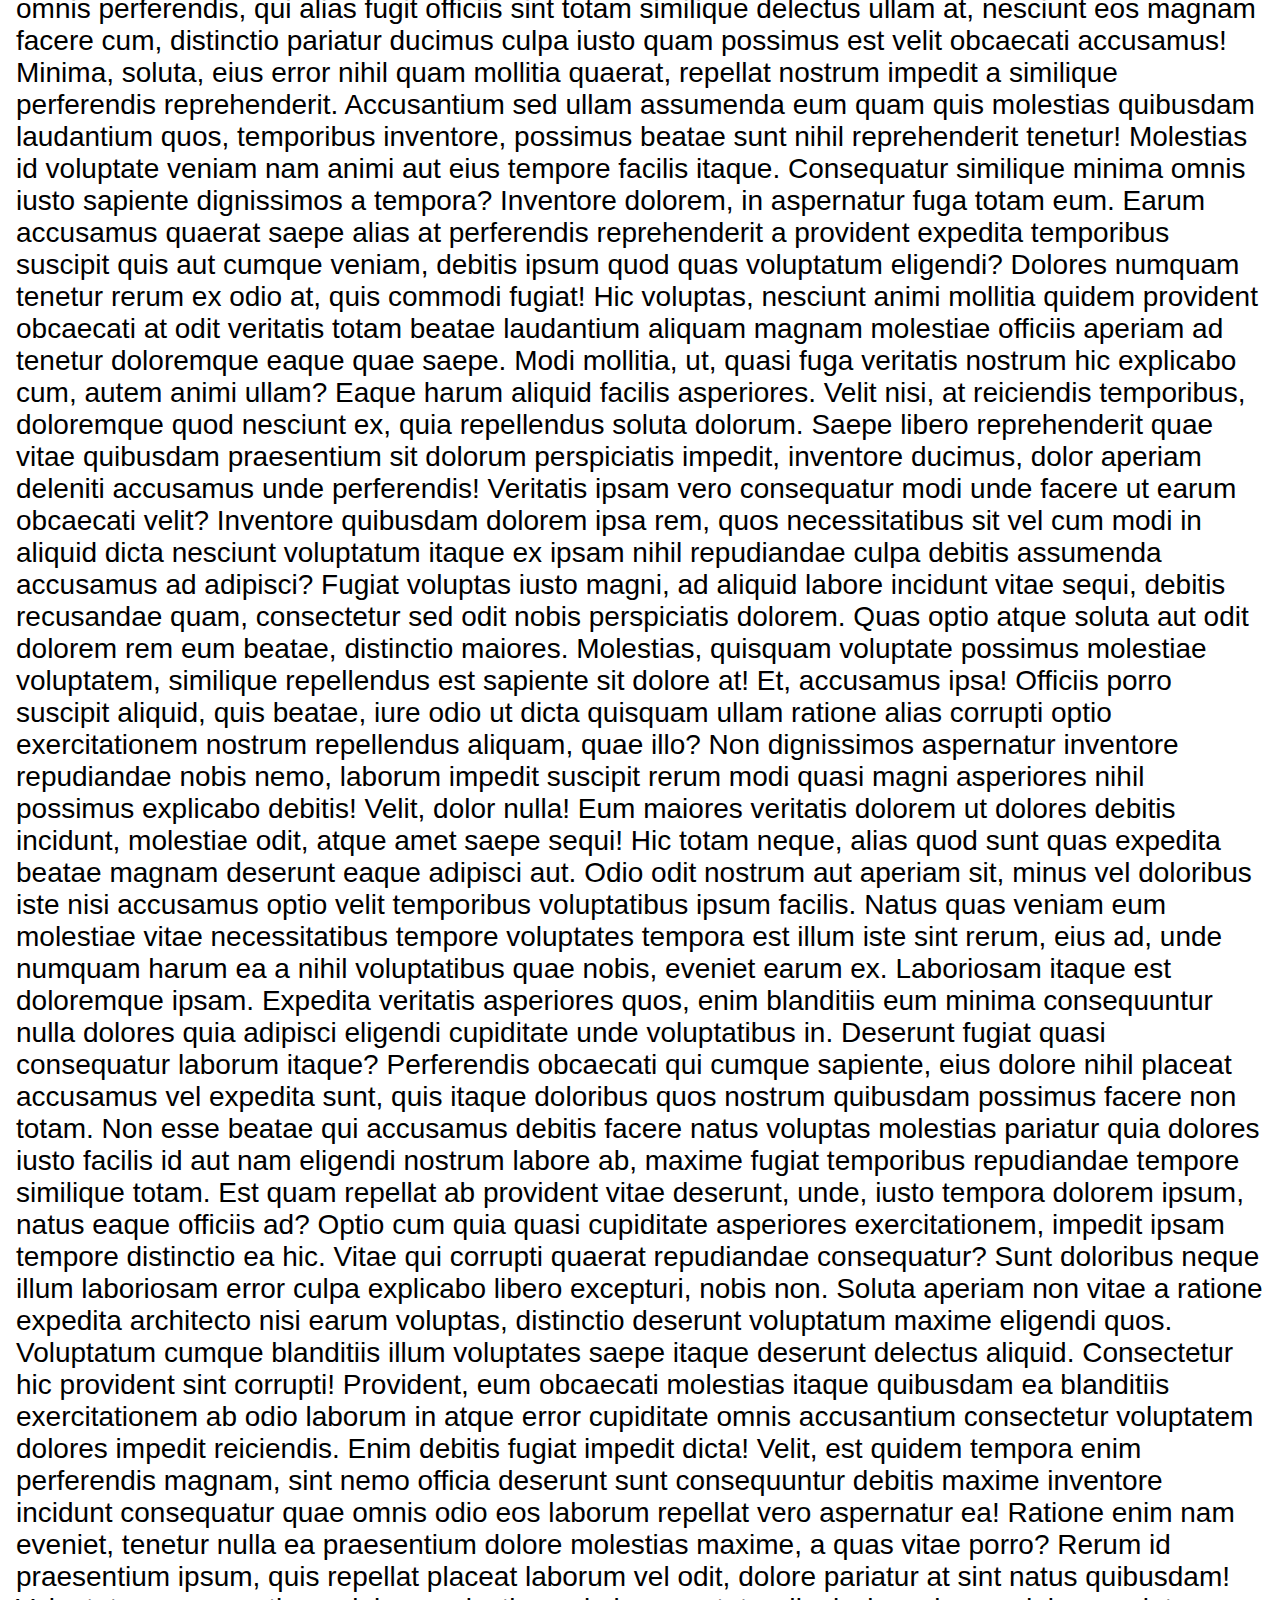
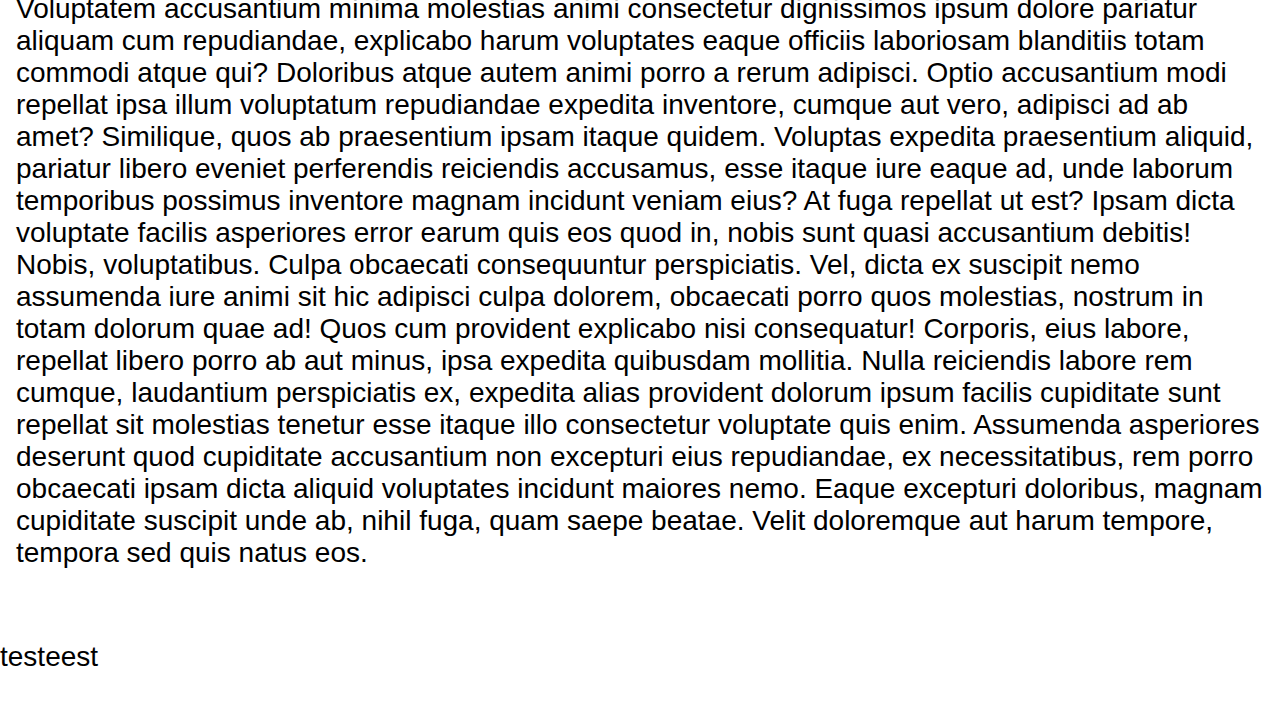
==== commit 31ed77f1: "Add files via upload" ====
--- a/jsscript.html
+++ b/jsscript.html
@@ -36,8 +36,8 @@
 #navbar a:hover {
   background-color: #ddd;
   color: black;
-}
-
+  }
+ 
 #navbar a.active {
   background-color: #04AA6D;
   color: white;
@@ -60,13 +60,14 @@
 </head>
 <body>
 <div class="header">
-  <h2>NAME</h2>
+  <h2>Mats Legro</h2>
 </div>
 
 <div id="navbar">
   <a class="active" href="#home">Home</a>
-  <a href="#news">News</a>
-  <a href="#contact">Contact</a>
+  <a href="#wiebenik">Wie ben ik?</a>
+  <a href="#watkanik">Wat kan ik?</a>
+  <a href="#watwilik">Wat wil ik?</a>
 </div>
 
 
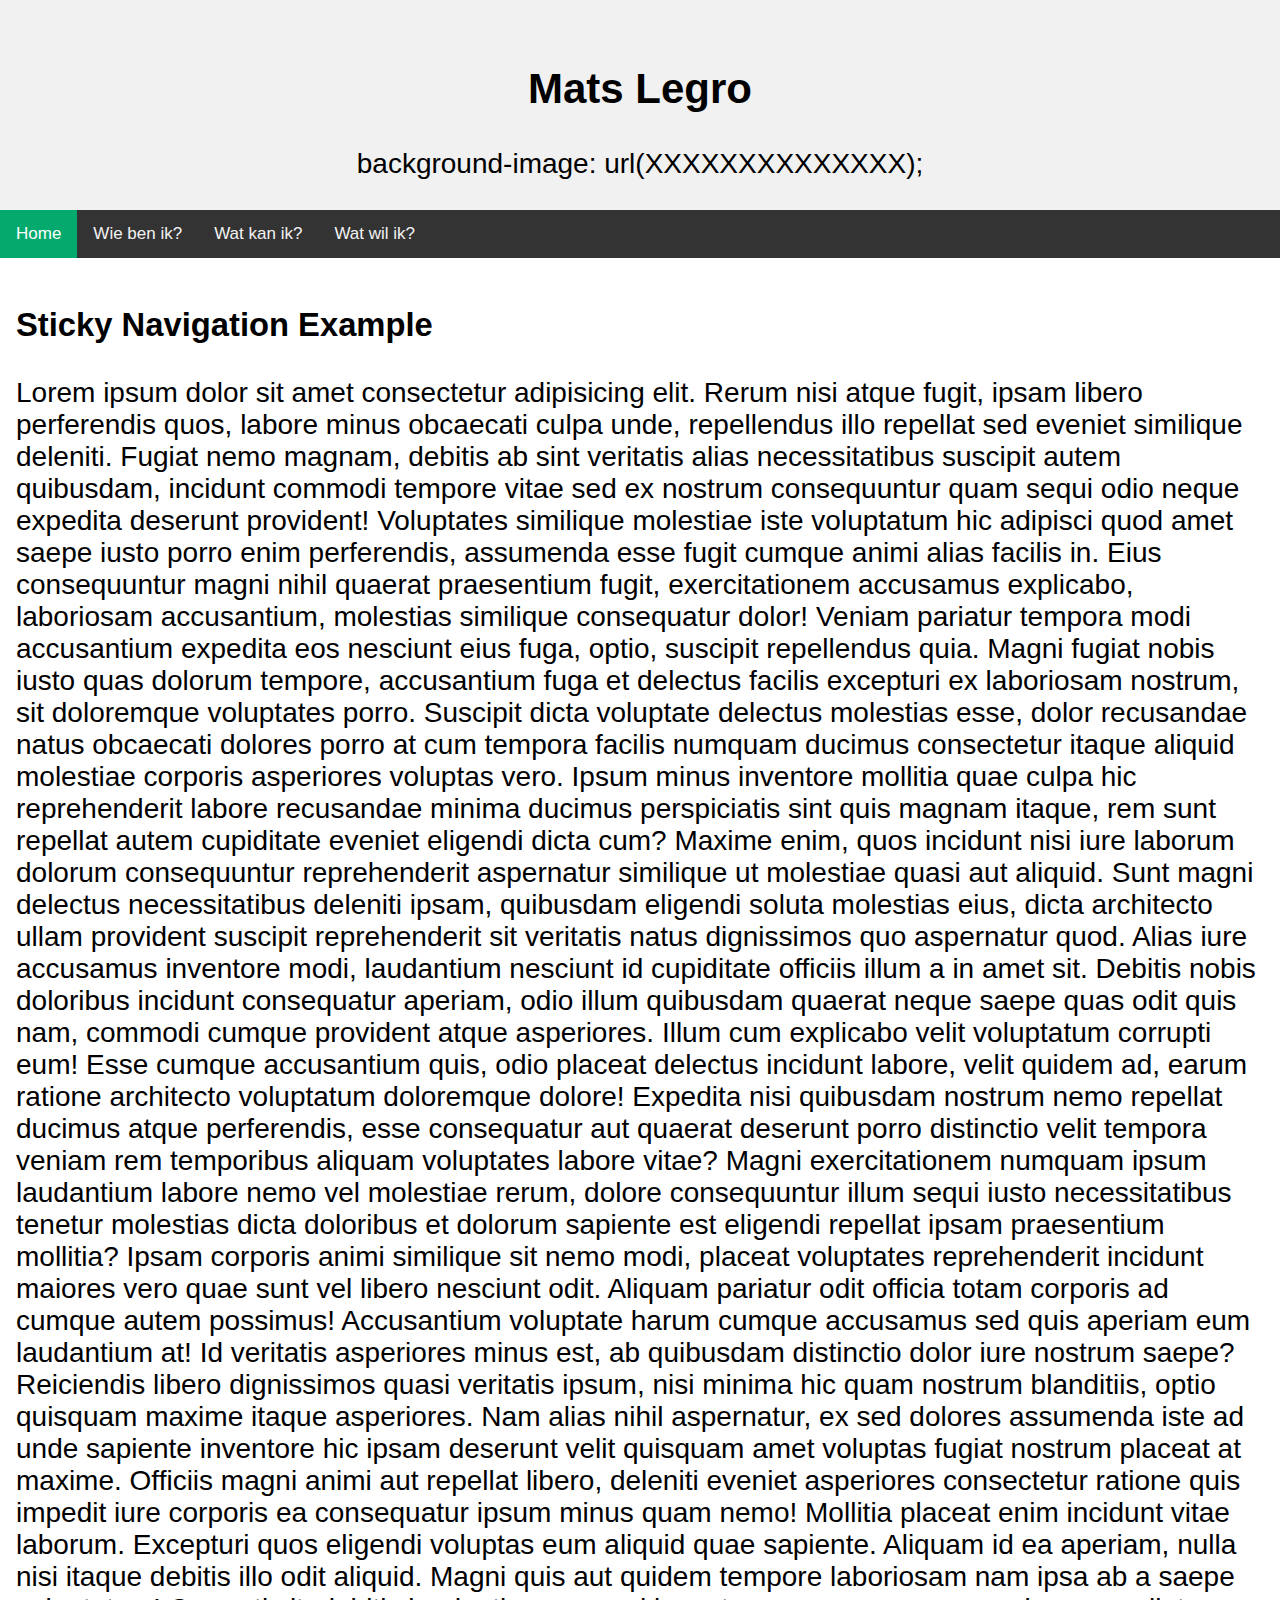
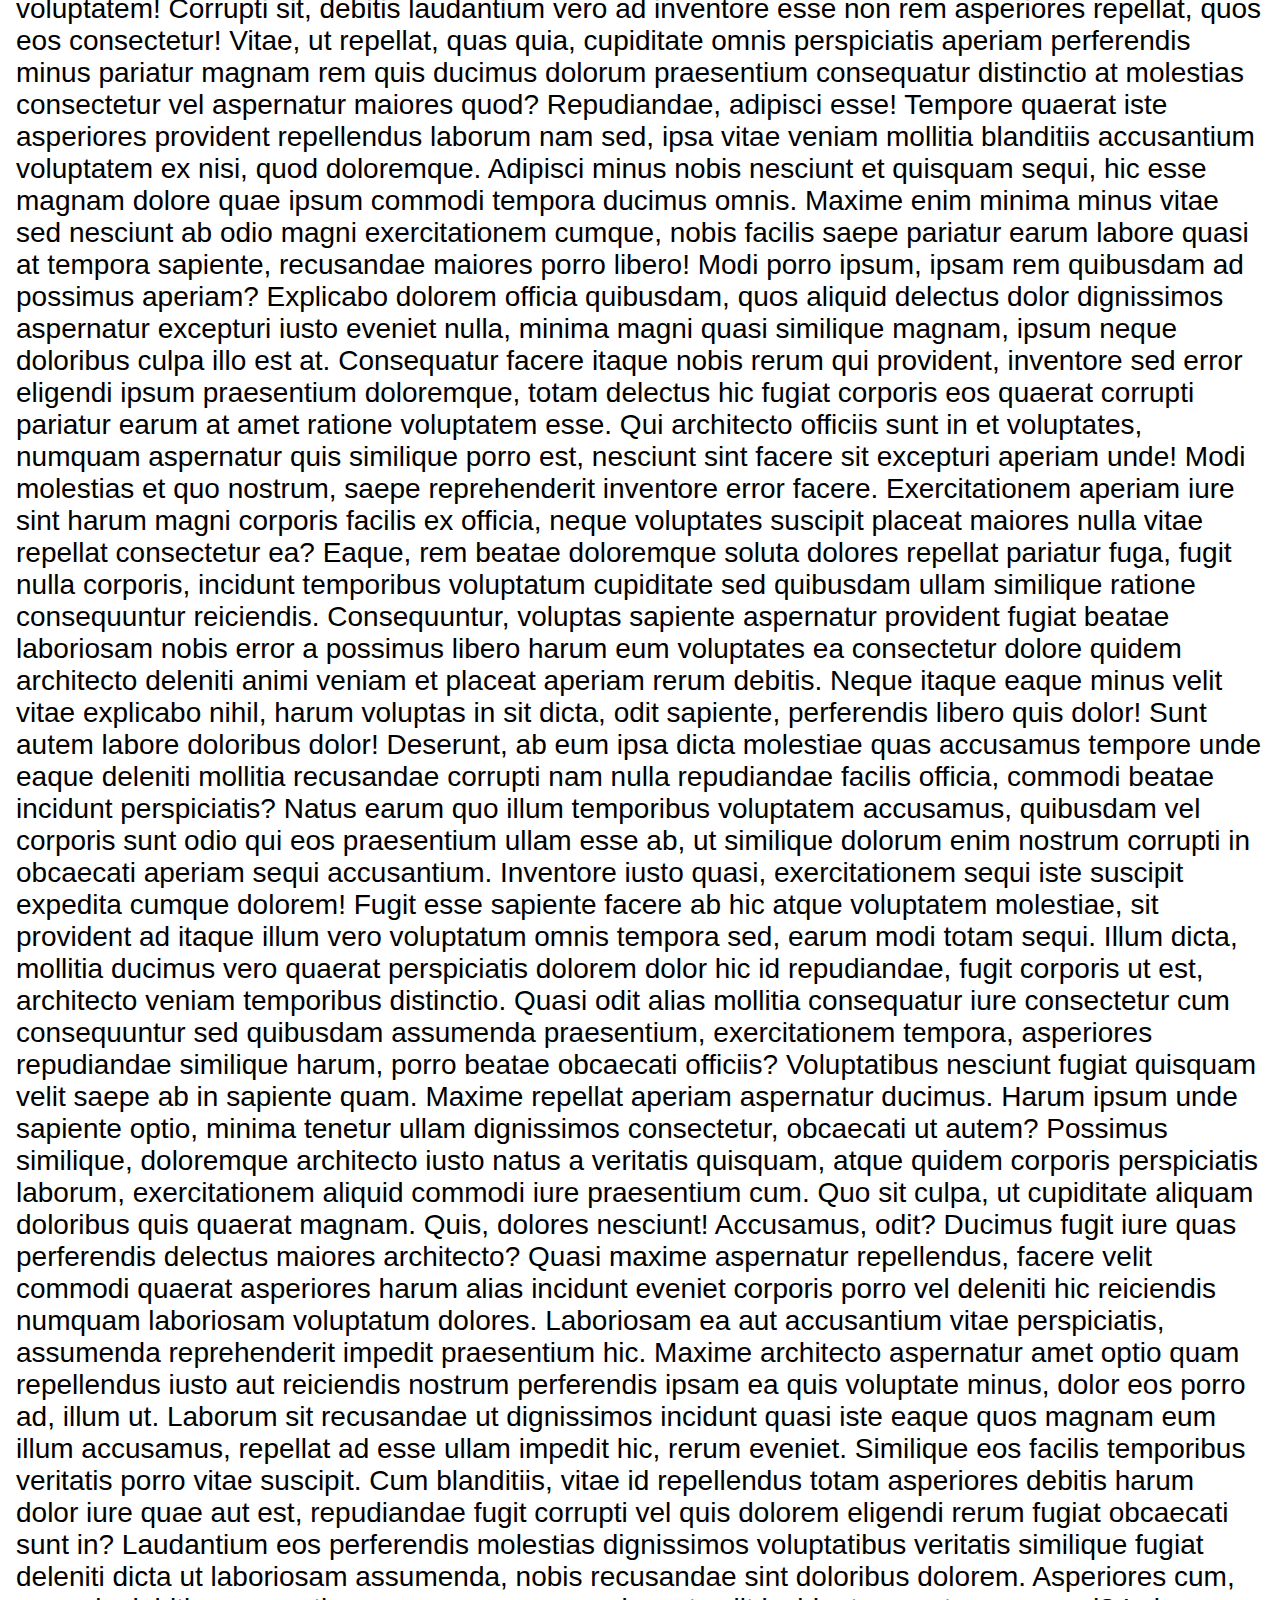
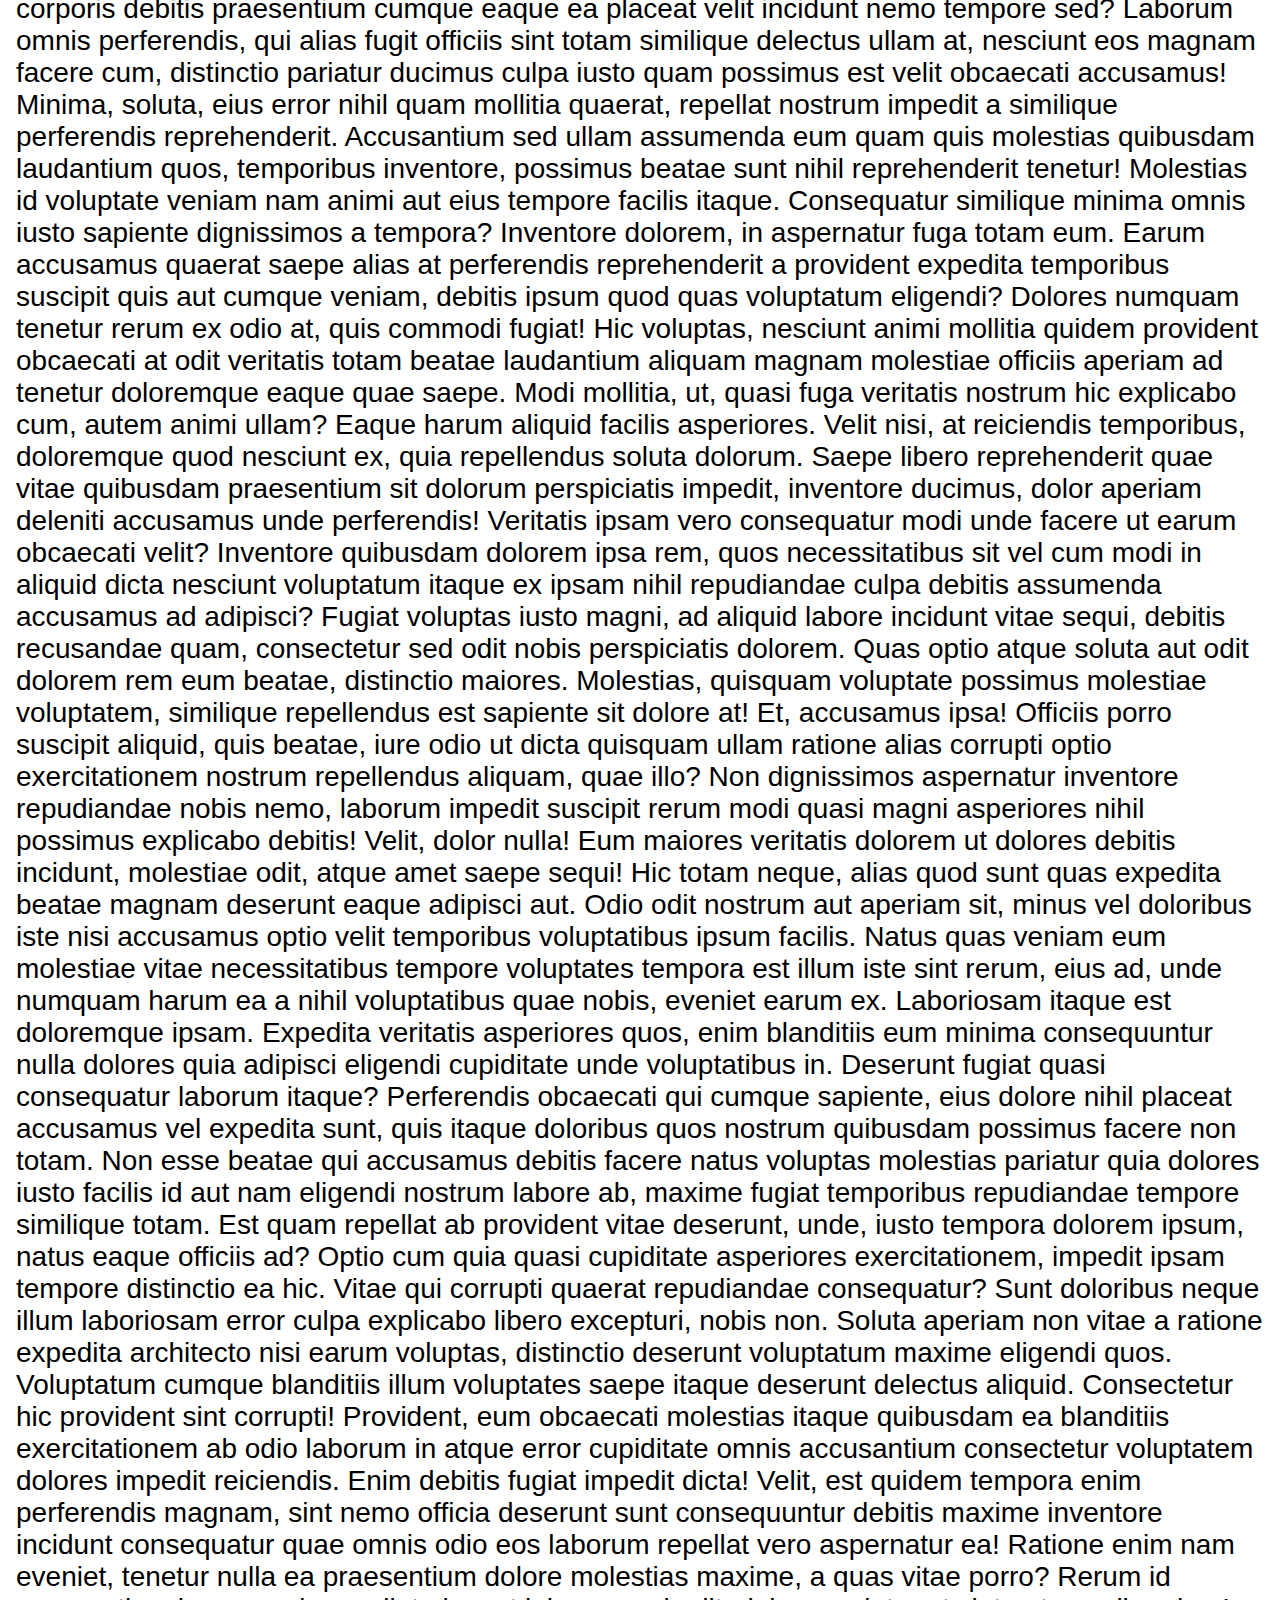
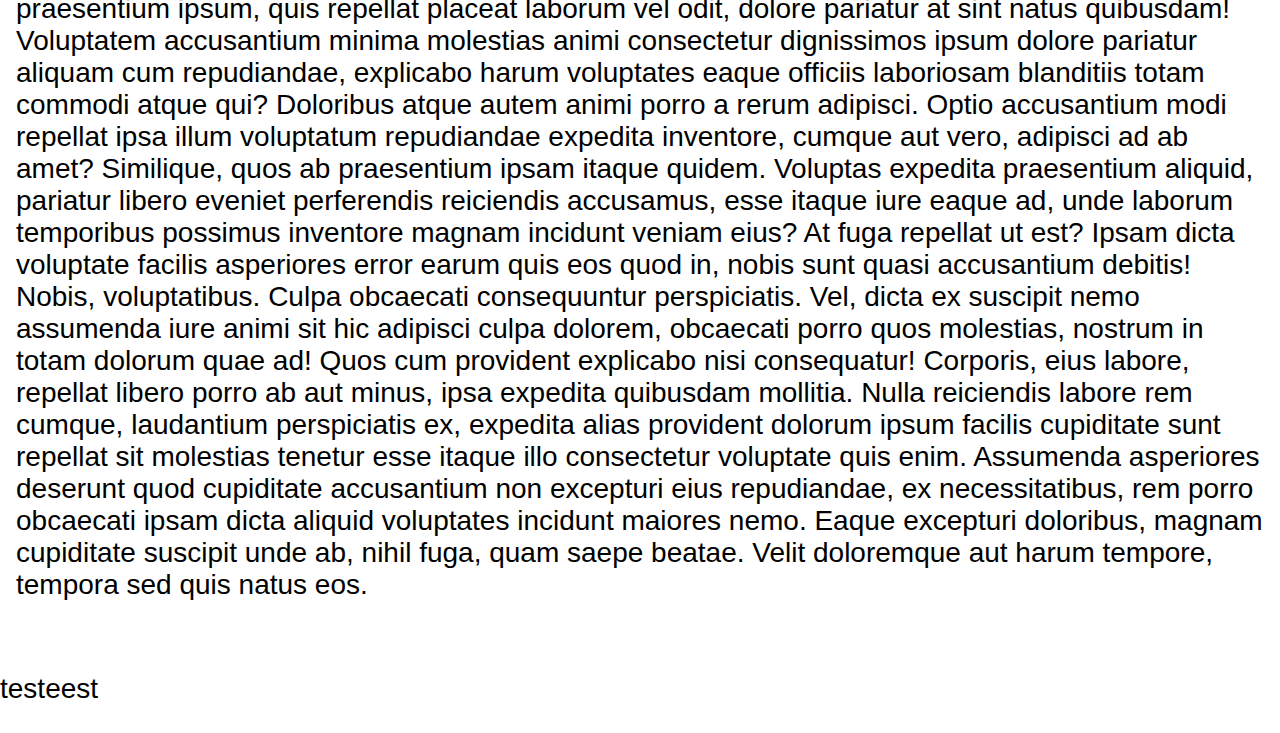
==== commit 704daf4d: "Add files via upload" ====
--- a/jsscript.html
+++ b/jsscript.html
@@ -1,6 +1,7 @@
 <!DOCTYPE html>
 <html>
 <head>
+<title>Mats Legro</title>
 <meta name="viewport" content="width=device-width, initial-scale=1">
 <style>
 body{
@@ -61,13 +62,14 @@
 <body>
 <div class="header">
   <h2>Mats Legro</h2>
+   background-image: url(XXXXXXXXXXXXXX);
 </div>
 
 <div id="navbar">
-  <a class="active" href="#home">Home</a>
-  <a href="#wiebenik">Wie ben ik?</a>
-  <a href="#watkanik">Wat kan ik?</a>
-  <a href="#watwilik">Wat wil ik?</a>
+  <a class="active" href="home.html">Home</a>
+  <a href="wiebenik.html">Wie ben ik?</a>
+  <a href="watkanik.html">Wat kan ik?</a>
+  <a href="watwilik.html">Wat wil ik?</a>
 </div>
 
 
